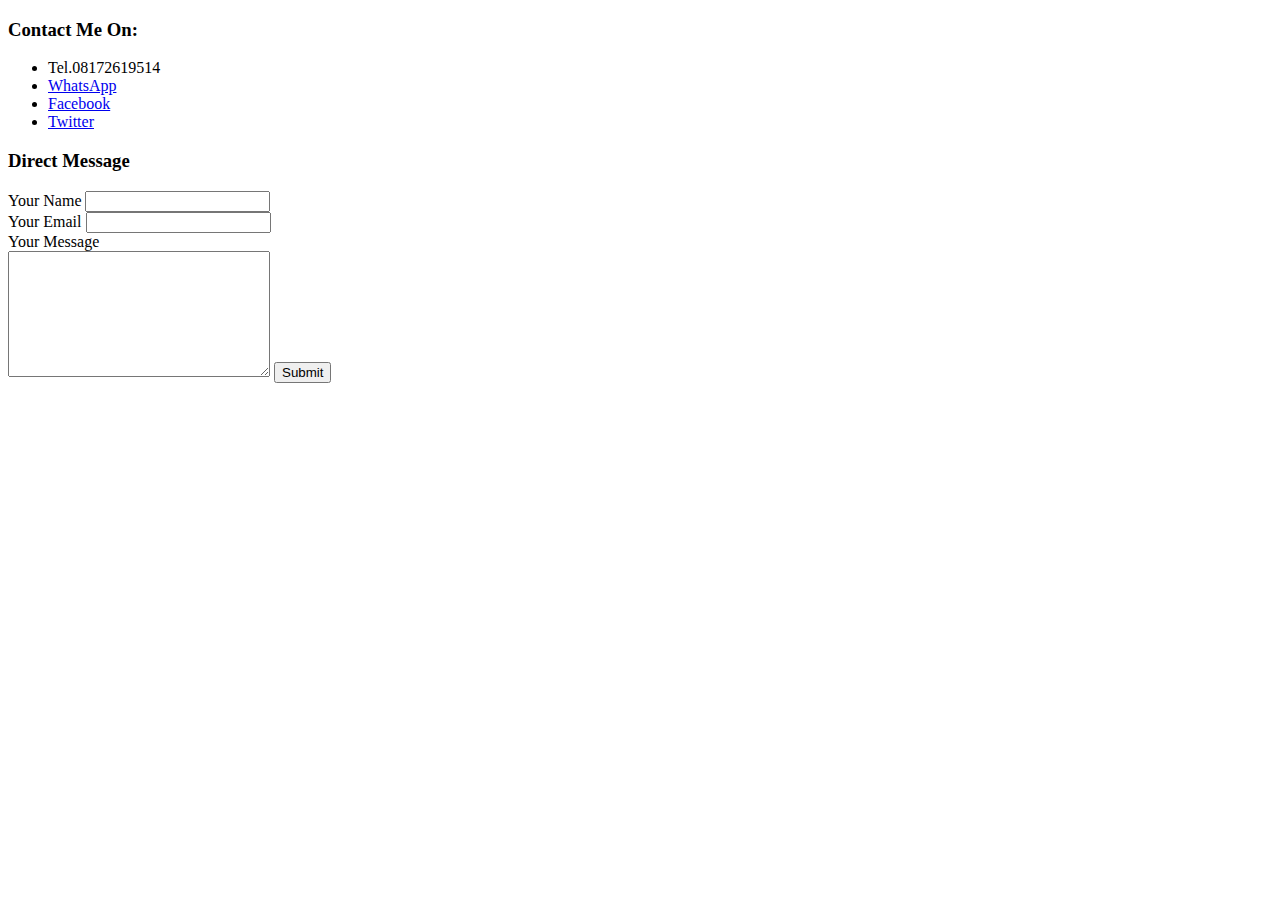
==== Contact.html @ 8475152c "Add initial CV website files" ====
<!DOCTYPE html>
<html lang="en" dir="ltr">
  <head>
    <meta charset="utf-8">
    <title>My Contacts</title>
  </head>
  <body>
    <h3>Contact Me On:</h3>
    <ul>
      <li>Tel.08172619514</li>
      <li><a href="whatsapp.com/Jameel015">WhatsApp</a></li>
      <li><a href="facebook.com/jameel015">Facebook</a></li>
      <li><a href="https://twitter.com/jameel_015">Twitter</a></li>
    </ul>
    <h3>Direct Message</h3>
    <form action="mailto:jameeld803@gmail.com" method="post" enctype="text/plain">
      <label>Your Name</label>
      <input type="text" name="Name" value=""><br>
      <label>Your Email</label>
      <input type="email" name="Email" value=""><br>
      <label>Your Message</label><br>
      <textarea name="Message" rows="8" cols="30"></textarea>
      <input type="submit" name="">
    </form>
  </body>
</html>
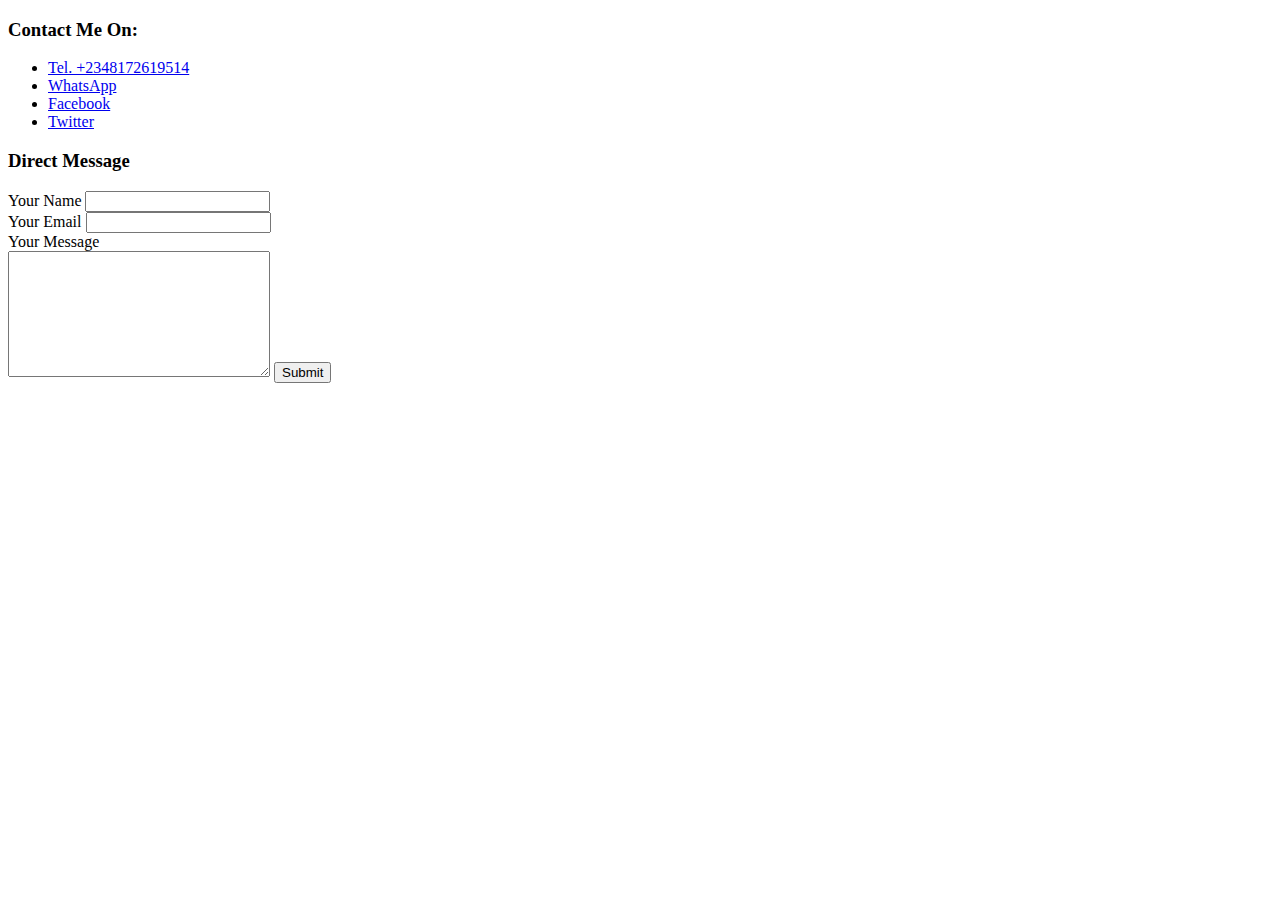
==== commit 42e46f1b: "Update Contact.html" ====
--- a/Contact.html
+++ b/Contact.html
@@ -3,13 +3,14 @@
   <head>
     <meta charset="utf-8">
     <title>My Contacts</title>
+    <link rel="stylesheet" href="css/styles.css">
   </head>
   <body>
     <h3>Contact Me On:</h3>
     <ul>
-      <li>Tel.08172619514</li>
-      <li><a href="whatsapp.com/Jameel015">WhatsApp</a></li>
-      <li><a href="facebook.com/jameel015">Facebook</a></li>
+      <li><a href="https://whatsapp.com/Jameel015">Tel. +2348172619514</a></li>
+      <li><a href="https://api.whatsapp.com/08172619514">WhatsApp</a></li>
+      <li><a href="https://facebook.com/jameel015">Facebook</a></li>
       <li><a href="https://twitter.com/jameel_015">Twitter</a></li>
     </ul>
     <h3>Direct Message</h3>
